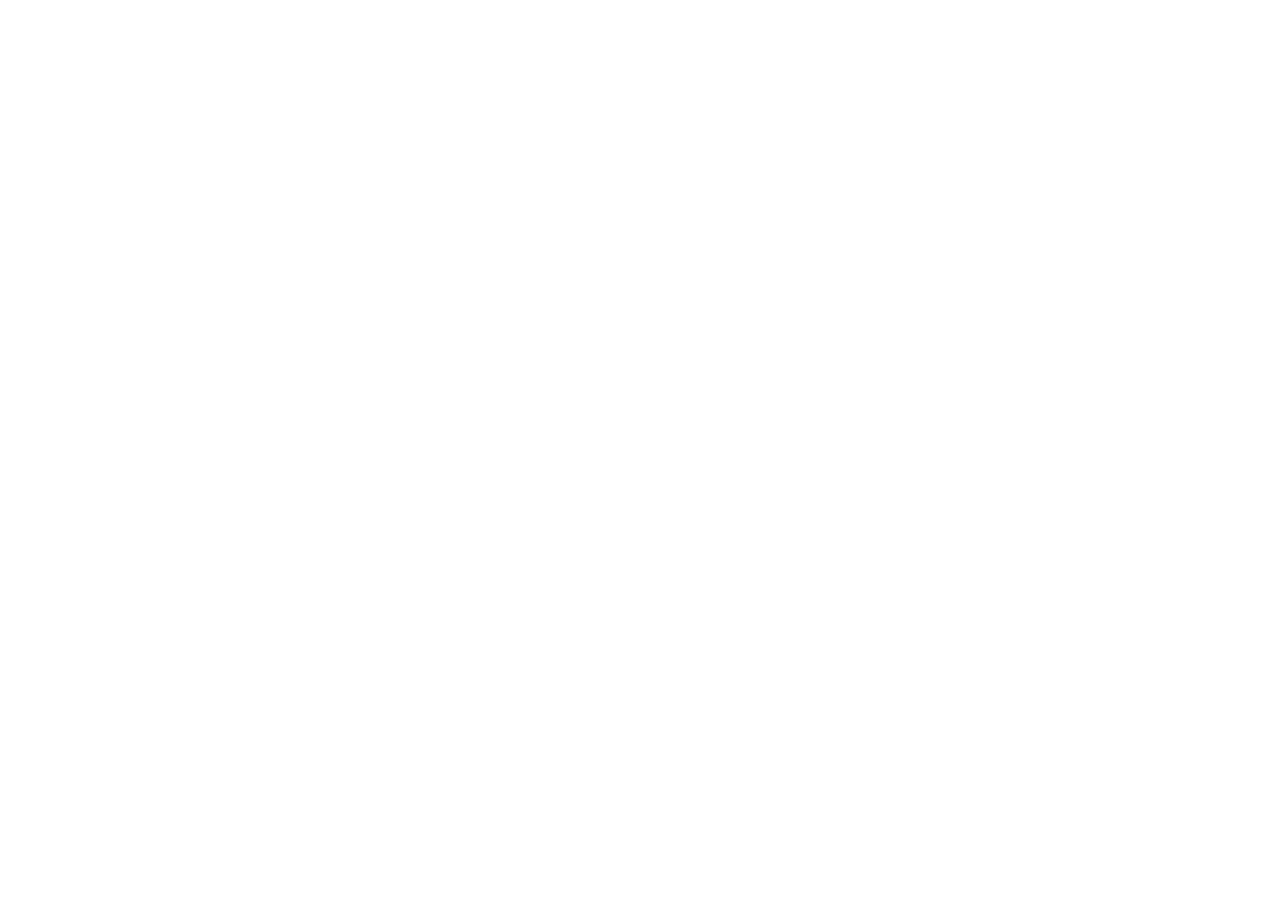
==== index.html @ b2c2a3f8 "html index file added" ====
<!DOCTYPE html>
<html lang="en">
<head>
    <meta charset="UTF-8">
    <meta name="viewport" content="width=device-width, initial-scale=1.0">
    <title>Document</title>
</head>
<body>
    
</body>
</html>
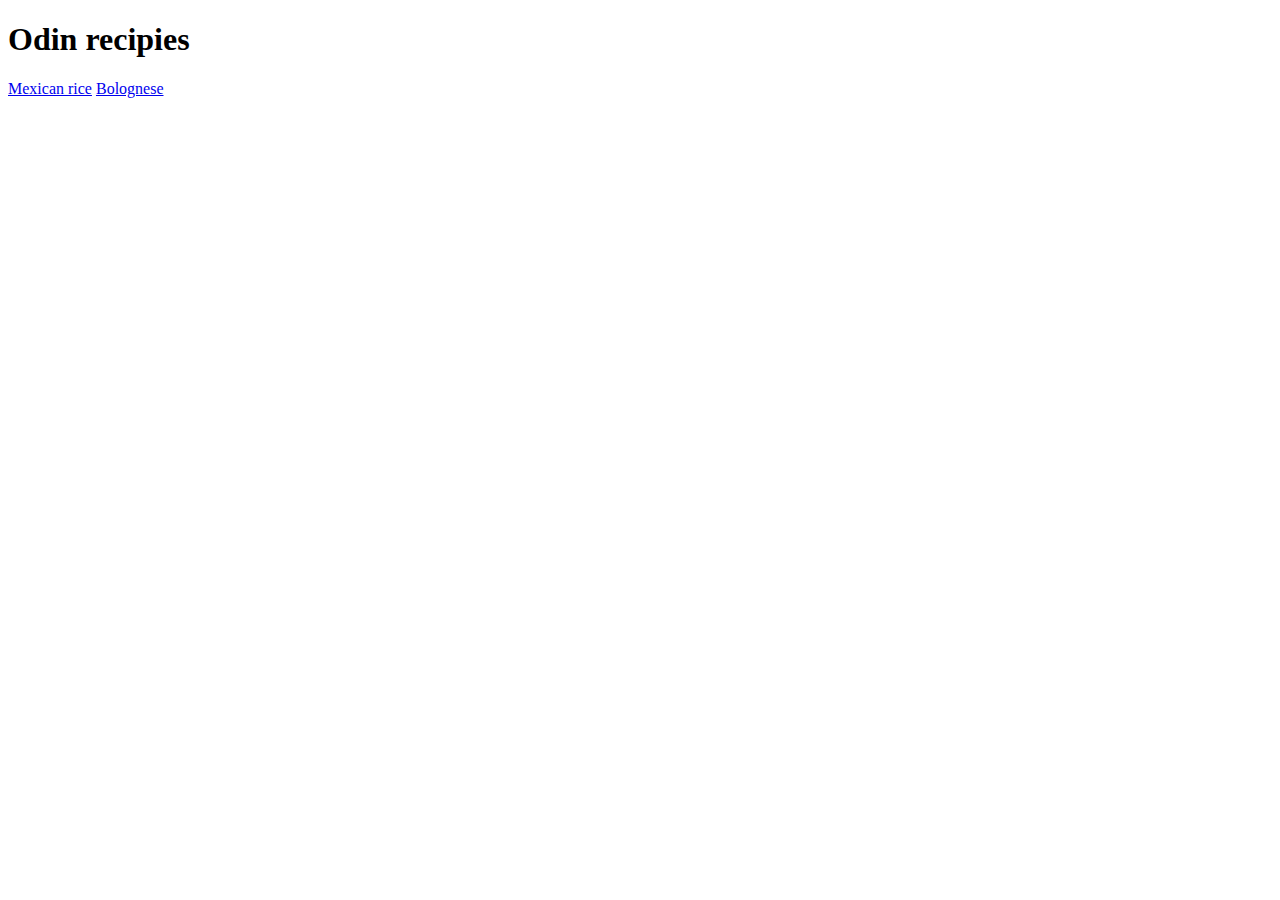
==== commit 91357db7: "added bolognese and mexican rice to html" ====
--- a/index.html
+++ b/index.html
@@ -6,6 +6,11 @@
     <title>Document</title>
 </head>
 <body>
+    <h1>
+        Odin recipies
+    </h1>
+    <a href="mexican_rice.html">Mexican rice</a>
+    <a href="bolognese.html">Bolognese</a>
     
 </body>
 </html>